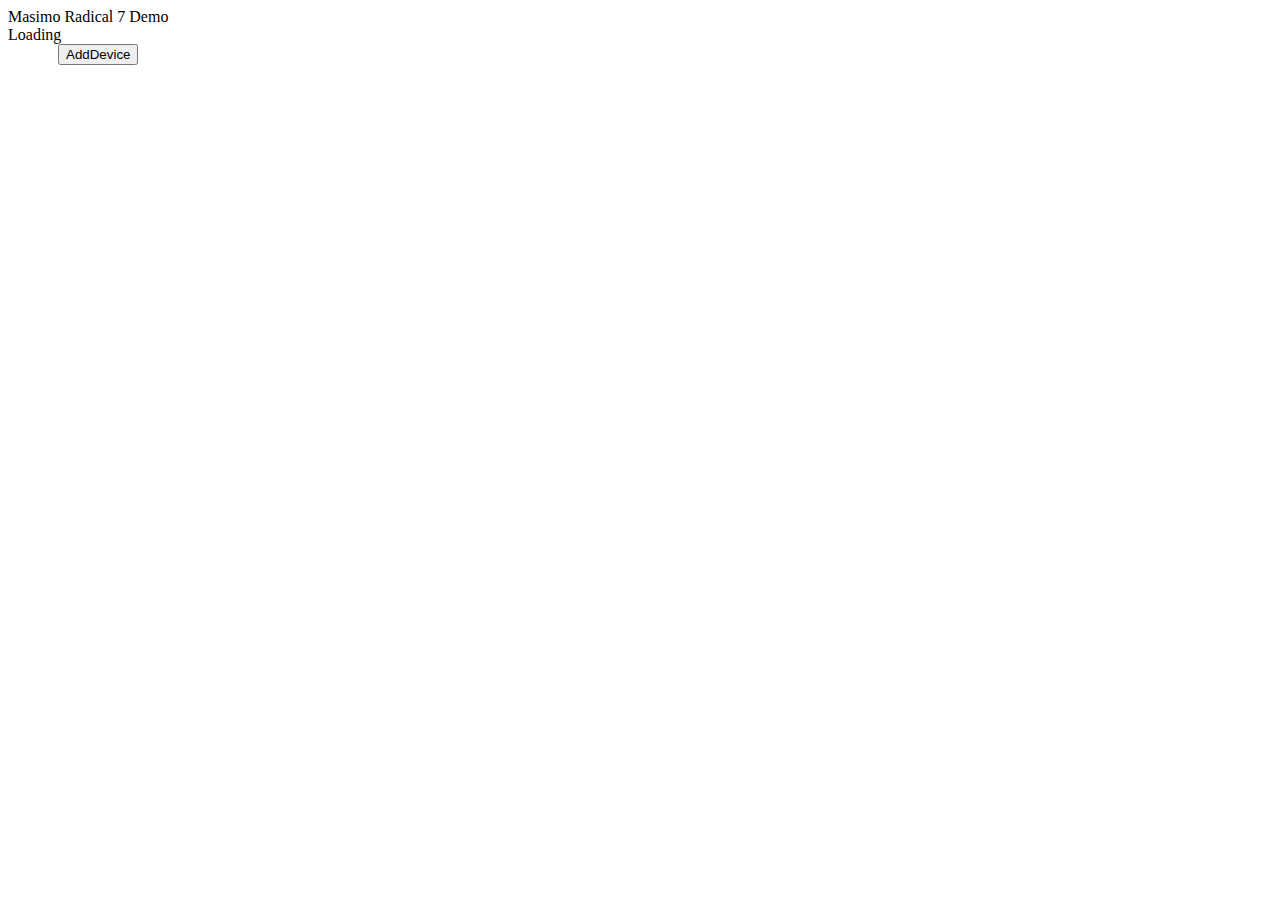
==== examples/demos/Orchestrator/index.html @ 0c868516 "ok" ====
<!DOCTYPE html>
<html>
    <head>
        <meta charset="utf-8">
        <meta http-equiv="X-UA-Compatible" content="IE=edge,chrome=1">
        <title></title>
        <meta name="description" content="">
        <meta name="viewport" content="width=device-width">
        
        <link href="../../client/lib/bootstrap/css/bootstrap.min.css" rel="stylesheet" media="screen">
        <link href="../../client/app/plugins/graphbuilder/graph.css" rel="stylesheet" type="text/css"/>
        <link href="../../client/css/style.css" rel="stylesheet" type="text/css"/>
        <style>
            area {
                cursor:pointer;
            }
            div#content {
                margin-left: auto;
                margin-right: auto;
            }
        </style>
    </head>
    <body>
        <div id="content" class="content" style="display:none;"></div>
        <div id="splash" class="demo-splash">
            <div class="loader">
                <div class="version">Masimo Radical 7 Demo</div>
                <div class="bar">Loading<div></div><div></div><div></div><div></div></div>
            </div>
        </div>
        <map name="prototypeMap" id="prototypeMap">
	    <area class="btn_on" shape="rect" coords="368,110,386,134" href="#!">
        </map>
        <input type="button" class="btnAddDevice" value="AddDevice" style="margin-left: 50px;;"/><br/>
        <script type="application/javascript" src="../../client/lib/promise-0.1.1.js"></script>
		<script type="text/javascript" src="../../client/lib/jquery.js"></script>
		<script type="text/javascript" src="../../client/lib/underscore/underscore.js"></script>
		<script type="text/javascript" src="../../client/lib/backbone.js"></script>
		<script type="text/javascript" src="../../client/lib/handlebars-v1.1.0.js"></script>
		<script type="text/javascript" src="../../client/lib/bootstrap/js/bootstrap.min.js"></script>
        <script src="../../client/require.js" data-main="js/index.js"></script>
    </body>
</html>
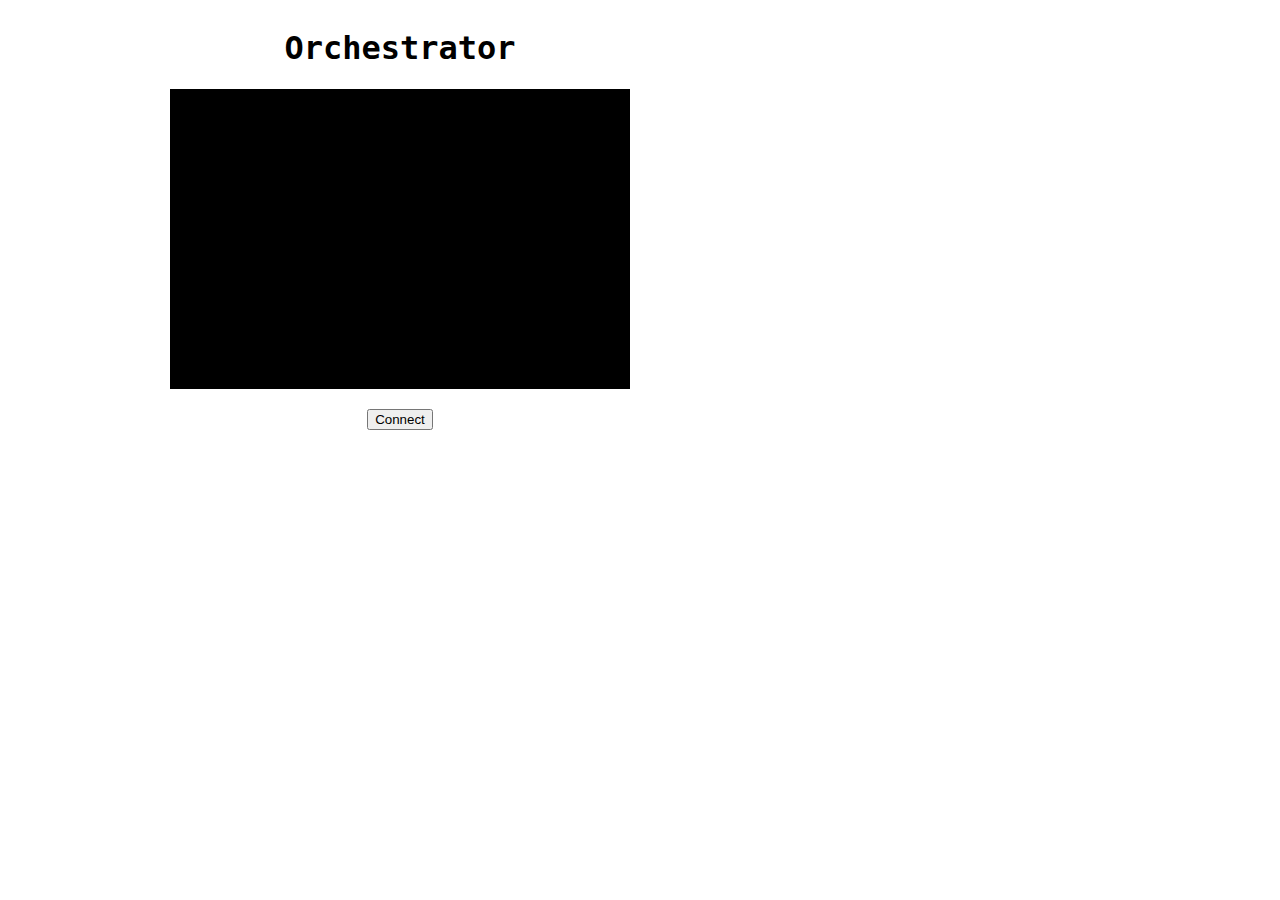
==== commit bced6254: "ok" ====
--- a/examples/demos/Orchestrator/index.html
+++ b/examples/demos/Orchestrator/index.html
@@ -10,28 +10,29 @@
         <link href="../../client/lib/bootstrap/css/bootstrap.min.css" rel="stylesheet" media="screen">
         <link href="../../client/app/plugins/graphbuilder/graph.css" rel="stylesheet" type="text/css"/>
         <link href="../../client/css/style.css" rel="stylesheet" type="text/css"/>
-        <style>
-            area {
-                cursor:pointer;
-            }
-            div#content {
-                margin-left: auto;
-                margin-right: auto;
-            }
-        </style>
+
+        <link rel="stylesheet" type="text/css" media="all" href="style/960.css"/>
+        <link rel="stylesheet" type="text/css" media="all" href="style/style.css"/>
+        <!--<script type="text/javascript" src="js/require.js"></script>-->
+        <script type="text/javascript" src="js/index.js"></script>
+
     </head>
     <body>
-        <div id="content" class="content" style="display:none;"></div>
-        <div id="splash" class="demo-splash">
-            <div class="loader">
-                <div class="version">Masimo Radical 7 Demo</div>
-                <div class="bar">Loading<div></div><div></div><div></div><div></div></div>
+        <div id="content" class="container_12" style="text-align: center;">
+
+            <div class="grid_6">
+                <h1> Orchestrator</h1>
+                <div id="orchestrator" class="console_log">
+                </div>
+                <input style="margin-top: 20px" type="button" class="btnConnect" value="Connect" onclick="connectSapere()"/>
+
             </div>
+
+
+
+
         </div>
-        <map name="prototypeMap" id="prototypeMap">
-	    <area class="btn_on" shape="rect" coords="368,110,386,134" href="#!">
-        </map>
-        <input type="button" class="btnAddDevice" value="AddDevice" style="margin-left: 50px;;"/><br/>
+
         <script type="application/javascript" src="../../client/lib/promise-0.1.1.js"></script>
 		<script type="text/javascript" src="../../client/lib/jquery.js"></script>
 		<script type="text/javascript" src="../../client/lib/underscore/underscore.js"></script>
--- a/examples/demos/Orchestrator/style/960.css
+++ b/examples/demos/Orchestrator/style/960.css
@@ -0,0 +1 @@
+body{min-width:960px}.container_12,.container_16{margin-left:auto;margin-right:auto;width:960px}.grid_1,.grid_2,.grid_3,.grid_4,.grid_5,.grid_6,.grid_7,.grid_8,.grid_9,.grid_10,.grid_11,.grid_12,.grid_13,.grid_14,.grid_15,.grid_16{display:inline;float:left;margin-left:10px;margin-right:10px}.push_1,.pull_1,.push_2,.pull_2,.push_3,.pull_3,.push_4,.pull_4,.push_5,.pull_5,.push_6,.pull_6,.push_7,.pull_7,.push_8,.pull_8,.push_9,.pull_9,.push_10,.pull_10,.push_11,.pull_11,.push_12,.pull_12,.push_13,.pull_13,.push_14,.pull_14,.push_15,.pull_15{position:relative}.container_12 .grid_3,.container_16 .grid_4{width:220px}.container_12 .grid_6,.container_16 .grid_8{width:460px}.container_12 .grid_9,.container_16 .grid_12{width:700px}.container_12 .grid_12,.container_16 .grid_16{width:940px}.alpha{margin-left:0}.omega{margin-right:0}.container_12 .grid_1{width:60px}.container_12 .grid_2{width:140px}.container_12 .grid_4{width:300px}.container_12 .grid_5{width:380px}.container_12 .grid_7{width:540px}.container_12 .grid_8{width:620px}.container_12 .grid_10{width:780px}.container_12 .grid_11{width:860px}.container_16 .grid_1{width:40px}.container_16 .grid_2{width:100px}.container_16 .grid_3{width:160px}.container_16 .grid_5{width:280px}.container_16 .grid_6{width:340px}.container_16 .grid_7{width:400px}.container_16 .grid_9{width:520px}.container_16 .grid_10{width:580px}.container_16 .grid_11{width:640px}.container_16 .grid_13{width:760px}.container_16 .grid_14{width:820px}.container_16 .grid_15{width:880px}.container_12 .prefix_3,.container_16 .prefix_4{padding-left:240px}.container_12 .prefix_6,.container_16 .prefix_8{padding-left:480px}.container_12 .prefix_9,.container_16 .prefix_12{padding-left:720px}.container_12 .prefix_1{padding-left:80px}.container_12 .prefix_2{padding-left:160px}.container_12 .prefix_4{padding-left:320px}.container_12 .prefix_5{padding-left:400px}.container_12 .prefix_7{padding-left:560px}.container_12 .prefix_8{padding-left:640px}.container_12 .prefix_10{padding-left:800px}.container_12 .prefix_11{padding-left:880px}.container_16 .prefix_1{padding-left:60px}.container_16 .prefix_2{padding-left:120px}.container_16 .prefix_3{padding-left:180px}.container_16 .prefix_5{padding-left:300px}.container_16 .prefix_6{padding-left:360px}.container_16 .prefix_7{padding-left:420px}.container_16 .prefix_9{padding-left:540px}.container_16 .prefix_10{padding-left:600px}.container_16 .prefix_11{padding-left:660px}.container_16 .prefix_13{padding-left:780px}.container_16 .prefix_14{padding-left:840px}.container_16 .prefix_15{padding-left:900px}.container_12 .suffix_3,.container_16 .suffix_4{padding-right:240px}.container_12 .suffix_6,.container_16 .suffix_8{padding-right:480px}.container_12 .suffix_9,.container_16 .suffix_12{padding-right:720px}.container_12 .suffix_1{padding-right:80px}.container_12 .suffix_2{padding-right:160px}.container_12 .suffix_4{padding-right:320px}.container_12 .suffix_5{padding-right:400px}.container_12 .suffix_7{padding-right:560px}.container_12 .suffix_8{padding-right:640px}.container_12 .suffix_10{padding-right:800px}.container_12 .suffix_11{padding-right:880px}.container_16 .suffix_1{padding-right:60px}.container_16 .suffix_2{padding-right:120px}.container_16 .suffix_3{padding-right:180px}.container_16 .suffix_5{padding-right:300px}.container_16 .suffix_6{padding-right:360px}.container_16 .suffix_7{padding-right:420px}.container_16 .suffix_9{padding-right:540px}.container_16 .suffix_10{padding-right:600px}.container_16 .suffix_11{padding-right:660px}.container_16 .suffix_13{padding-right:780px}.container_16 .suffix_14{padding-right:840px}.container_16 .suffix_15{padding-right:900px}.container_12 .push_3,.container_16 .push_4{left:240px}.container_12 .push_6,.container_16 .push_8{left:480px}.container_12 .push_9,.container_16 .push_12{left:720px}.container_12 .push_1{left:80px}.container_12 .push_2{left:160px}.container_12 .push_4{left:320px}.container_12 .push_5{left:400px}.container_12 .push_7{left:560px}.container_12 .push_8{left:640px}.container_12 .push_10{left:800px}.container_12 .push_11{left:880px}.container_16 .push_1{left:60px}.container_16 .push_2{left:120px}.container_16 .push_3{left:180px}.container_16 .push_5{left:300px}.container_16 .push_6{left:360px}.container_16 .push_7{left:420px}.container_16 .push_9{left:540px}.container_16 .push_10{left:600px}.container_16 .push_11{left:660px}.container_16 .push_13{left:780px}.container_16 .push_14{left:840px}.container_16 .push_15{left:900px}.container_12 .pull_3,.container_16 .pull_4{left:-240px}.container_12 .pull_6,.container_16 .pull_8{left:-480px}.container_12 .pull_9,.container_16 .pull_12{left:-720px}.container_12 .pull_1{left:-80px}.container_12 .pull_2{left:-160px}.container_12 .pull_4{left:-320px}.container_12 .pull_5{left:-400px}.container_12 .pull_7{left:-560px}.container_12 .pull_8{left:-640px}.container_12 .pull_10{left:-800px}.container_12 .pull_11{left:-880px}.container_16 .pull_1{left:-60px}.container_16 .pull_2{left:-120px}.container_16 .pull_3{left:-180px}.container_16 .pull_5{left:-300px}.container_16 .pull_6{left:-360px}.container_16 .pull_7{left:-420px}.container_16 .pull_9{left:-540px}.container_16 .pull_10{left:-600px}.container_16 .pull_11{left:-660px}.container_16 .pull_13{left:-780px}.container_16 .pull_14{left:-840px}.container_16 .pull_15{left:-900px}.clear{clear:both;display:block;overflow:hidden;visibility:hidden;width:0;height:0}.clearfix:before,.clearfix:after,.container_12:before,.container_12:after,.container_16:before,.container_16:after{content:'.';display:block;overflow:hidden;visibility:hidden;font-size:0;line-height:0;width:0;height:0}.clearfix:after,.container_12:after,.container_16:after{clear:both}.clearfix,.container_12,.container_16{zoom:1}--- a/examples/demos/Orchestrator/style/style.css
+++ b/examples/demos/Orchestrator/style/style.css
@@ -0,0 +1,16 @@
+.console_log{
+    text-align: left;
+    height:300px;
+    overflow: auto;
+    color: lime;
+    background: black;
+    font-size: small;
+    margin-top: 20px;
+    padding-left: 10px;
+    white-space: pre-wrap;
+}
+
+body{
+    font-family: 'Andale Mono', AndaleMono, monospace;
+}
+
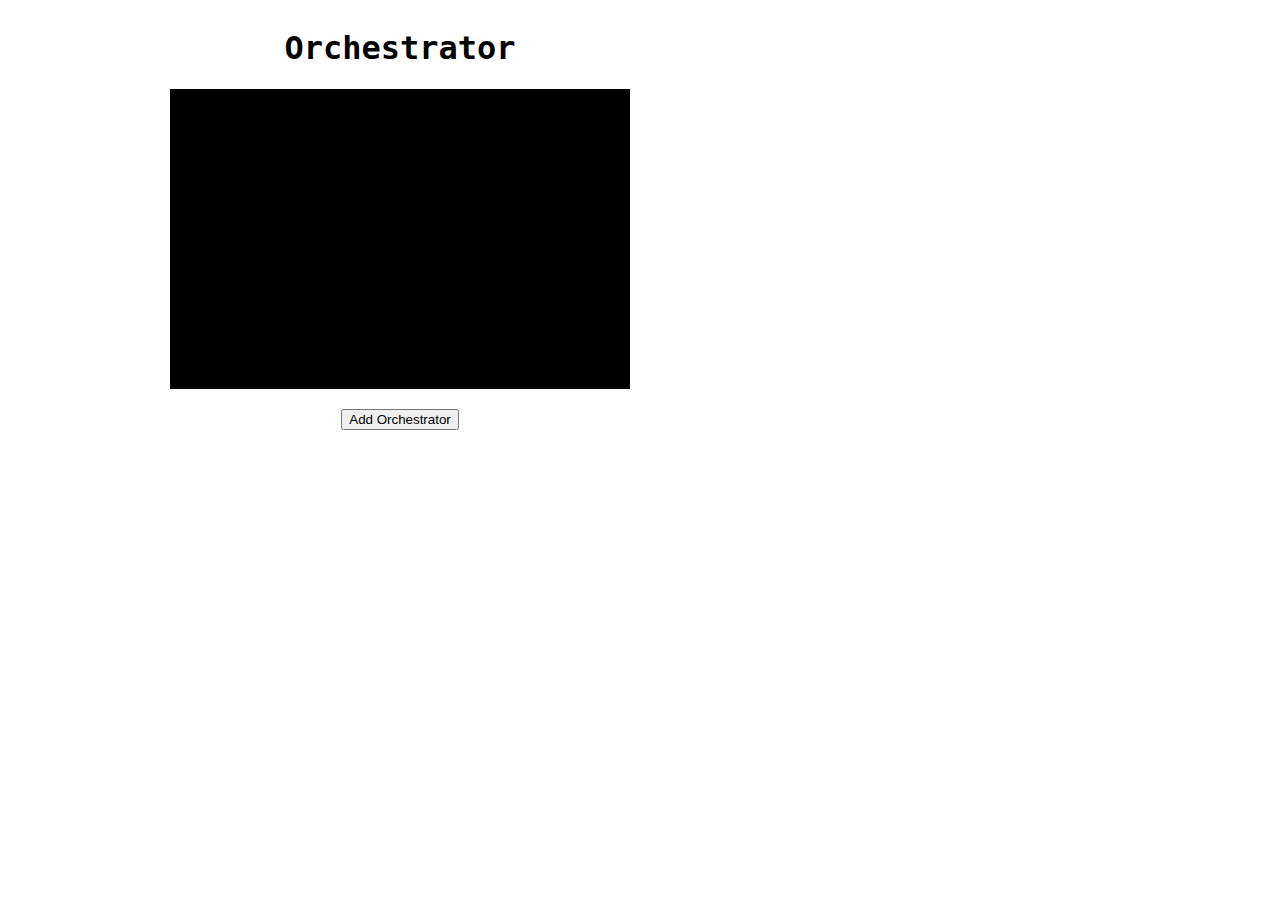
==== commit 5a7caaa9: "backup" ====
--- a/examples/demos/Orchestrator/index.html
+++ b/examples/demos/Orchestrator/index.html
@@ -6,15 +6,17 @@
         <title></title>
         <meta name="description" content="">
         <meta name="viewport" content="width=device-width">
-        
+
         <link href="../../client/lib/bootstrap/css/bootstrap.min.css" rel="stylesheet" media="screen">
         <link href="../../client/app/plugins/graphbuilder/graph.css" rel="stylesheet" type="text/css"/>
         <link href="../../client/css/style.css" rel="stylesheet" type="text/css"/>
 
+
         <link rel="stylesheet" type="text/css" media="all" href="style/960.css"/>
         <link rel="stylesheet" type="text/css" media="all" href="style/style.css"/>
+        <!--<script type="text/javascript" src="js/index.js"></script>-->
         <!--<script type="text/javascript" src="js/require.js"></script>-->
-        <script type="text/javascript" src="js/index.js"></script>
+
 
     </head>
     <body>
@@ -22,23 +24,24 @@
 
             <div class="grid_6">
                 <h1> Orchestrator</h1>
-                <div id="orchestrator" class="console_log">
+                <div id="monitor" class="console_log">
                 </div>
-                <input style="margin-top: 20px" type="button" class="btnConnect" value="Connect" onclick="connectSapere()"/>
+                <input style="margin-top: 20px" type="button" class="btnAddOrchestrator" value="Add Orchestrator" />
 
             </div>
 
+        </div>
 
 
+    </body>
 
-        </div>
+    <script type="application/javascript" src="../../client/lib/promise-0.1.1.js"></script>
+    <script type="text/javascript" src="../../client/lib/jquery.js"></script>
+    <script type="text/javascript" src="../../client/lib/underscore/underscore.js"></script>
+    <script type="text/javascript" src="../../client/lib/backbone.js"></script>
+    <script type="text/javascript" src="../../client/lib/handlebars-v1.1.0.js"></script>
+    <script type="text/javascript" src="../../client/lib/bootstrap/js/bootstrap.min.js"></script>
+    <script src="../../client/require.js" data-main="js/index.js"></script>
 
-        <script type="application/javascript" src="../../client/lib/promise-0.1.1.js"></script>
-		<script type="text/javascript" src="../../client/lib/jquery.js"></script>
-		<script type="text/javascript" src="../../client/lib/underscore/underscore.js"></script>
-		<script type="text/javascript" src="../../client/lib/backbone.js"></script>
-		<script type="text/javascript" src="../../client/lib/handlebars-v1.1.0.js"></script>
-		<script type="text/javascript" src="../../client/lib/bootstrap/js/bootstrap.min.js"></script>
-        <script src="../../client/require.js" data-main="js/index.js"></script>
-    </body>
+
 </html>
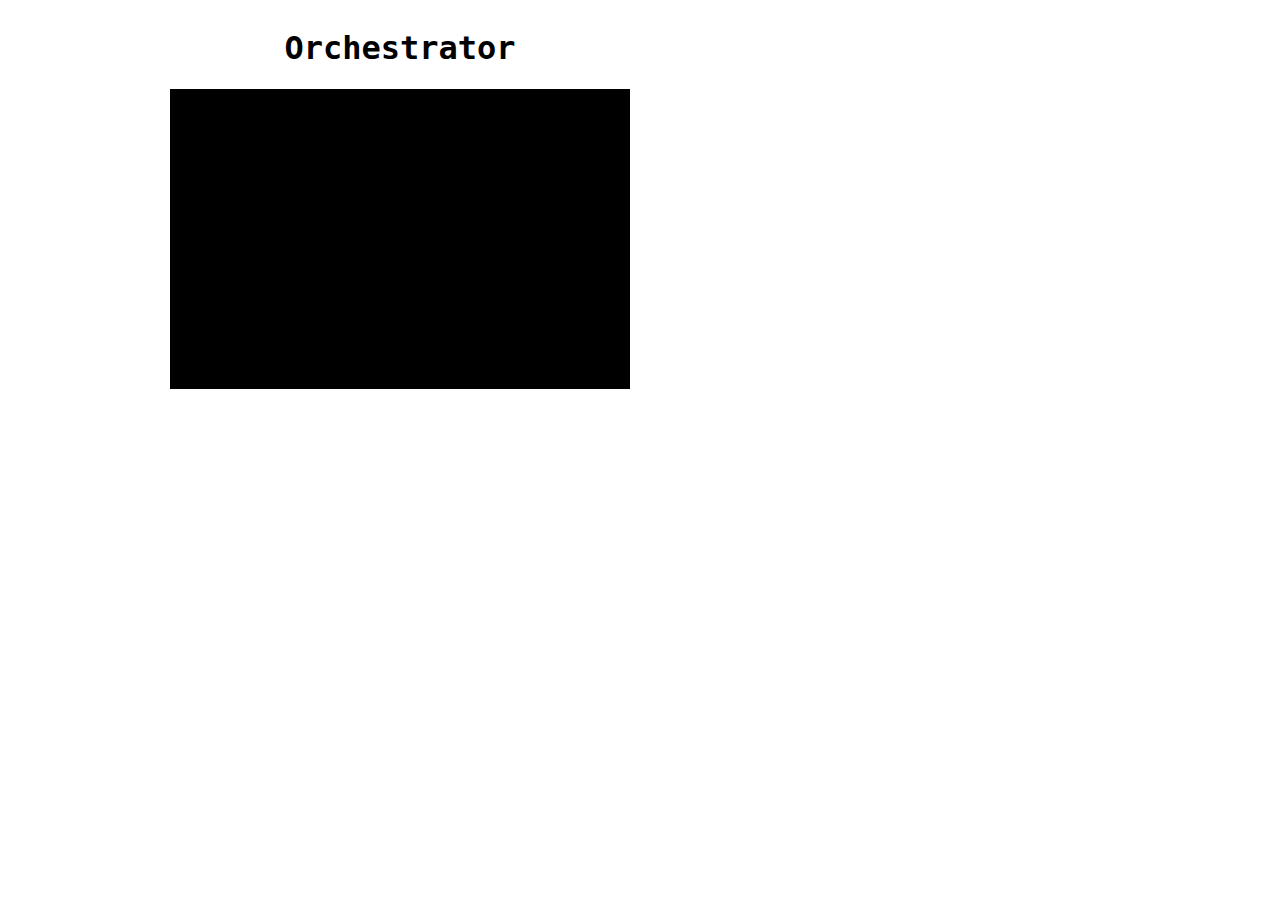
==== commit 27415599: "working demo" ====
--- a/examples/demos/Orchestrator/index.html
+++ b/examples/demos/Orchestrator/index.html
@@ -26,8 +26,6 @@
                 <h1> Orchestrator</h1>
                 <div id="monitor" class="console_log">
                 </div>
-                <input style="margin-top: 20px" type="button" class="btnAddOrchestrator" value="Add Orchestrator" />
-
             </div>
 
         </div>
